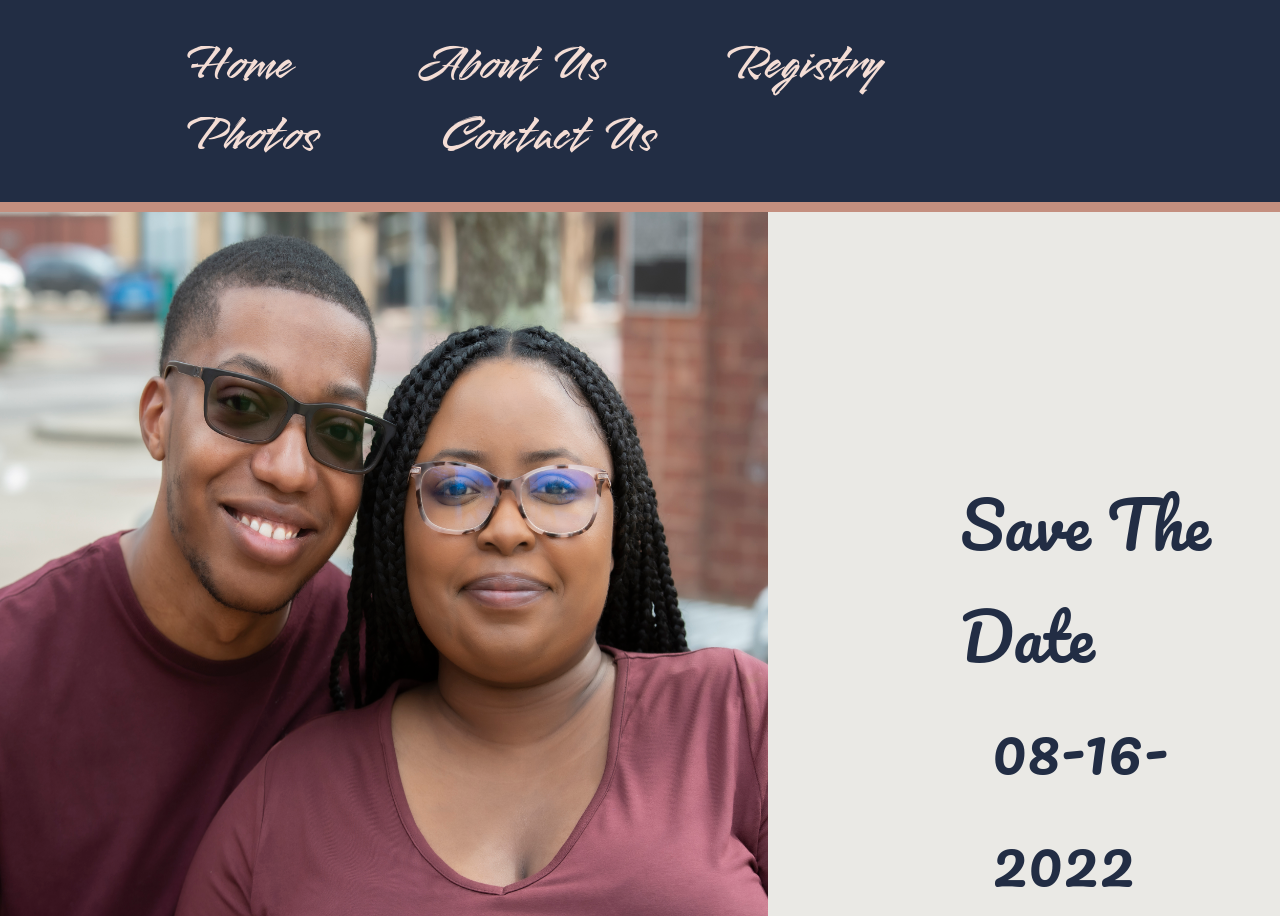
==== index.html @ 3fe5f8cc "Commit" ====
<!DOCTYPE html>
<html lang="en">
  <head>
    <meta charset="UTF-8" />
    <meta http-equiv="X-UA-Compatible" content="IE=edge" />
    <meta name="viewport" content="width=device-width, initial-scale=1.0" />
    <link rel="stylesheet" href="styles.css" />
    <link rel="preconnect" href="https://fonts.googleapis.com" />
    <link rel="preconnect" href="https://fonts.gstatic.com" crossorigin />
    <link
      href="https://fonts.googleapis.com/css2?family=Pacifico&family=Smooch&display=swap"
      rel="stylesheet"
    />
    <title>Home</title>
  </head>
  <body>
    <header>
      <nav class="nav">
        <ul class="nav__links">
          <li><a href="#">Home</a></li>
          <li><a href="about-us.html">About Us</a></li>
          <li>
            <a
              href="https://www.amazon.com/registries/custom/2T1LAB02UNEWW/guest-view"
              target="_blank"
              >Registry</a
            >
          </li>
          <li><a href="photos.html"> Photos</a></li>
          <li><a href="contactus.html"> Contact Us</a></li>
        </ul>
      </nav>
    </header>
    <div class="underline"></div>
    <main>
      <div class="home-container">
        <img
          class="home-picture"
          src="Images/home-page.jpg"
          alt="Hazel & Jacob"
        />
        <div>
          <h1>Save The Date</h1>
          <h2>08-16-2022</h2>
        </div>
      </div>
    </main>
  </body>
</html>
---- styles.css ----
* {
  box-sizing: border-box;
  margin: 0;
  padding: 0;
}
body {
  background-color: #eae9e5;
}
li,
a {
  font-family: Smooch, Arial, Helvetica, sans-serif;
  font-weight: 500;
  font-size: 50px;
  color: #f4ddd5;
  background-color: #222d44;
  text-decoration: none;
}
header {
  background-color: #222d44;
  display: flex;
  justify-content: space-between;
  justify-content: center;
  align-items: center;
  padding: 30px 10%;
}
.nav__links {
  list-style: none;
}
.nav__links li {
  display: inline-block;
  padding-inline: 60px;
}
.nav__links li a {
  transition: all 0.3s ease 0s;
}
.nav__links li a:hover {
  color: #c48f7f;
}
.underline {
  background-color: #c48f7f;
  width: 100%;
  height: 10px;
}

.home-container {
  display: flex;
}
.home-container h1 {
  margin-top: 50%;
  margin-left: 3em;
  color: #222d44;
  font-family: Pacifico;
  font-weight: 400;
  font-size: 4rem;
}
.home-container h2 {
  margin-top: 0;
  margin-left: 3.5em;
  color: #222d44;
  font-family: Pacifico;
  font-weight: 400;
  font-size: 4rem;
}
.home-picture {
  max-width: 60%;
}
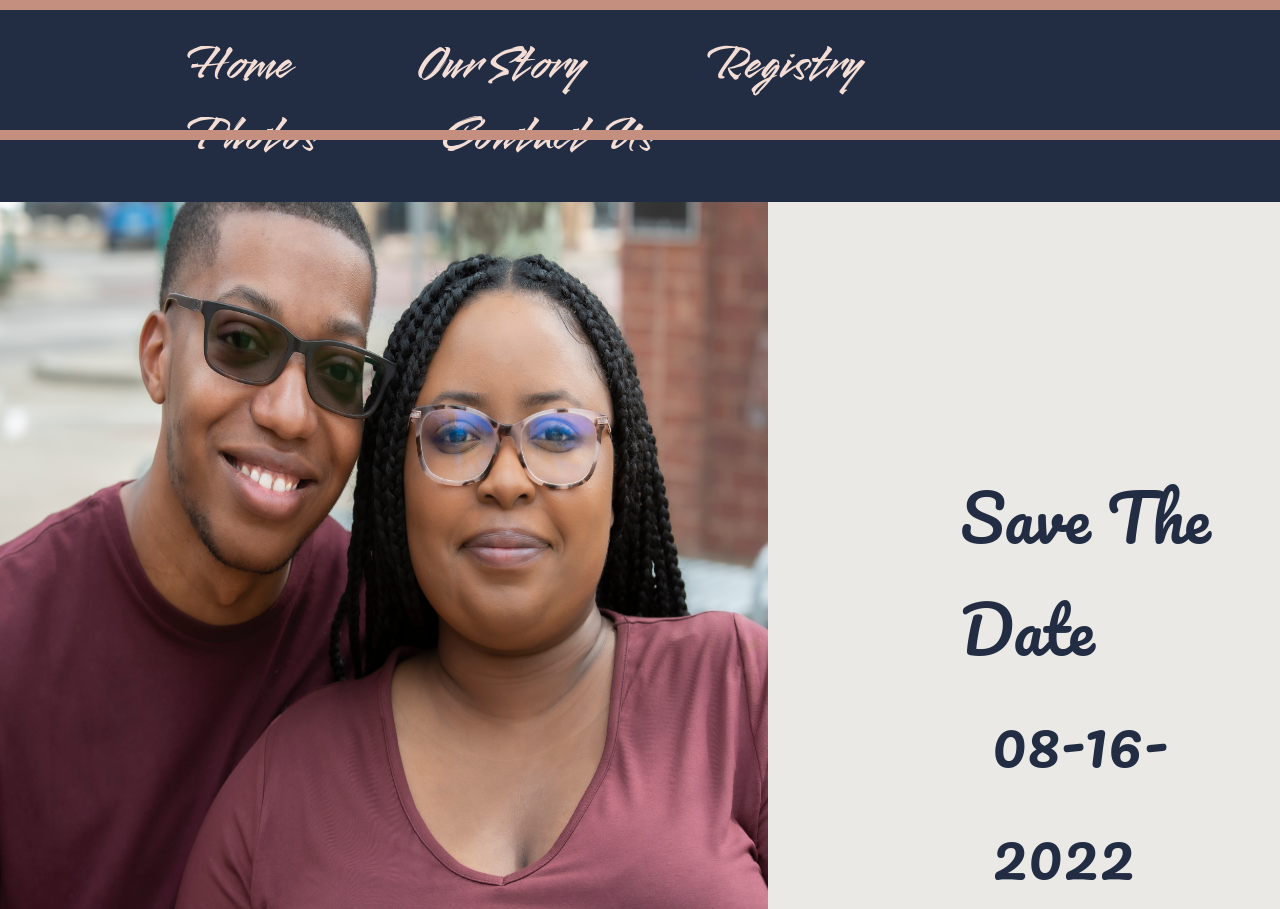
==== commit a634e67d: "Commit" ====
--- a/index.html
+++ b/index.html
@@ -18,7 +18,7 @@
       <nav class="nav">
         <ul class="nav__links">
           <li><a href="#">Home</a></li>
-          <li><a href="about-us.html">About Us</a></li>
+          <li><a href="about-us.html">Our Story</a></li>
           <li>
             <a
               href="https://www.amazon.com/registries/custom/2T1LAB02UNEWW/guest-view"
@@ -31,7 +31,8 @@
         </ul>
       </nav>
     </header>
-    <div class="underline"></div>
+    <div class="underline-top"></div>
+    <div class="underline-bottom"></div>
     <main>
       <div class="home-container">
         <img
--- a/styles.css
+++ b/styles.css
@@ -16,12 +16,14 @@
   text-decoration: none;
 }
 header {
+  position: fixed;
   background-color: #222d44;
   display: flex;
   justify-content: space-between;
   justify-content: center;
   align-items: center;
   padding: 30px 10%;
+  width: 100%;
 }
 .nav__links {
   list-style: none;
@@ -36,17 +38,25 @@
 .nav__links li a:hover {
   color: #c48f7f;
 }
-.underline {
+.underline-top {
   background-color: #c48f7f;
   width: 100%;
   height: 10px;
+  position: fixed;
+}
+.underline-bottom {
+  margin-top: 130px;
+  background-color: #c48f7f;
+  width: 100%;
+  height: 10px;
+  position: fixed;
 }
 
 .home-container {
   display: flex;
 }
 .home-container h1 {
-  margin-top: 50%;
+  margin-top: 90%;
   margin-left: 3em;
   color: #222d44;
   font-family: Pacifico;
@@ -62,5 +72,23 @@
   font-size: 4rem;
 }
 .home-picture {
+  margin-top: 10%;
   max-width: 60%;
 }
+.about-us-img {
+  max-width: 100%;
+}
+.about-us-container {
+  text-align: center;
+  font-size: 5rem;
+  color: #222d44;
+}
+.paragraph-container {
+  display: flex;
+  margin-top: 50px;
+  font-size: 3rem;
+  text-align: left;
+}
+.paragraph-container p {
+  margin-inline: 8%;
+}
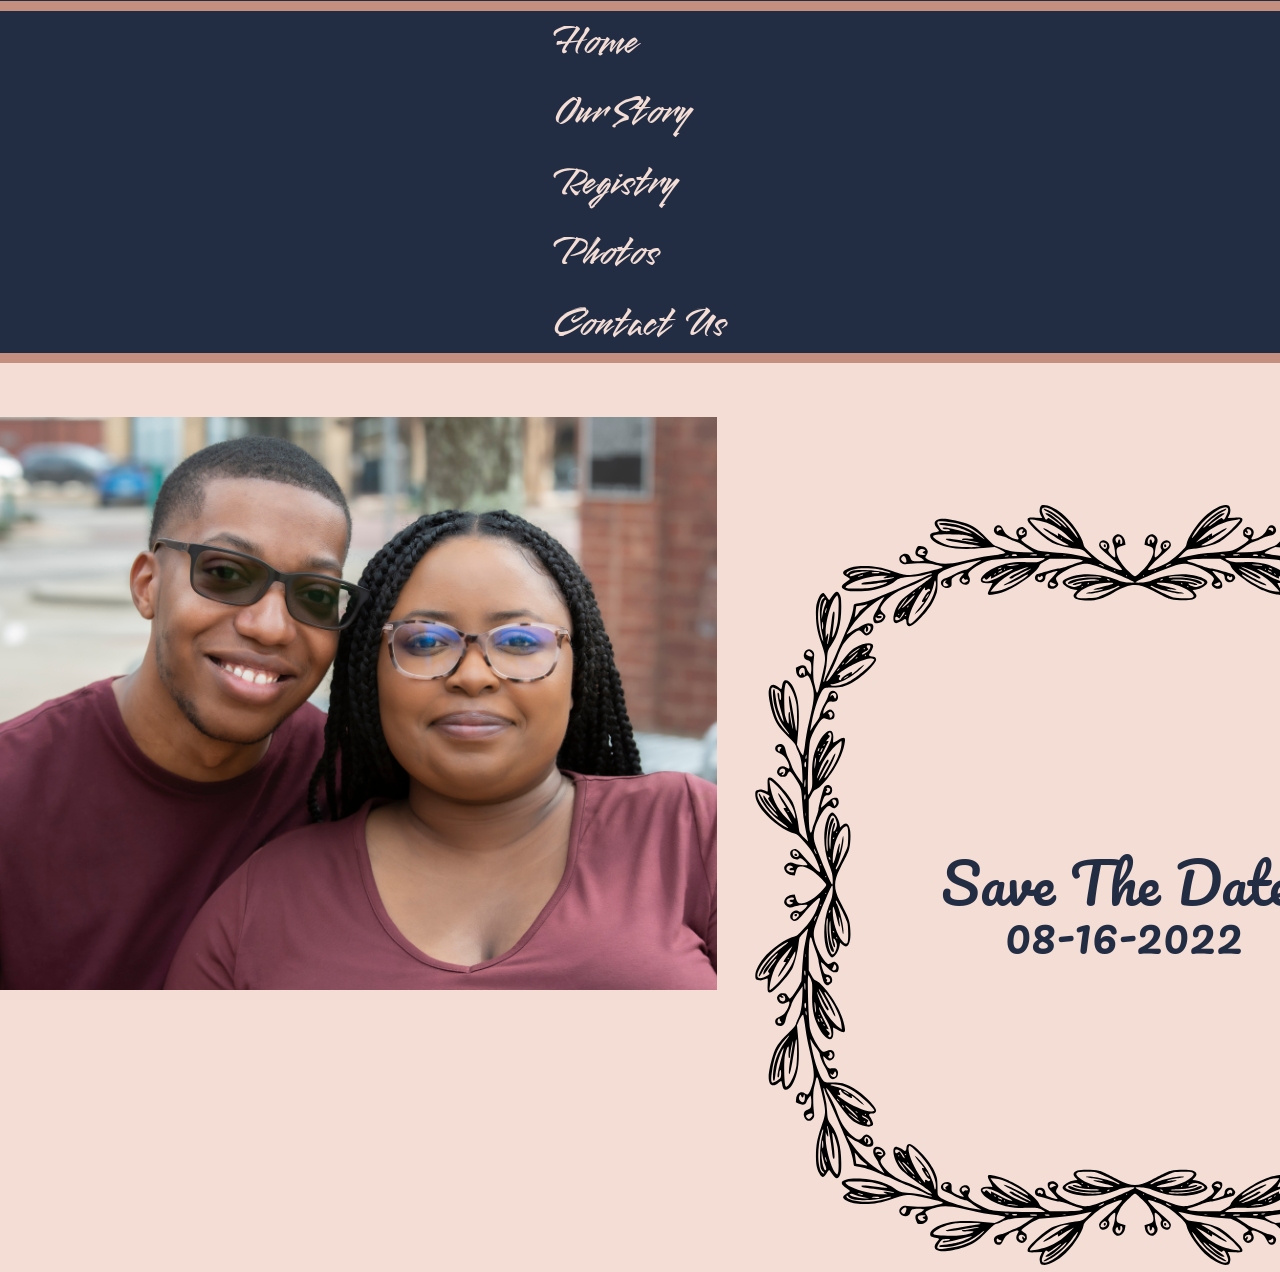
==== commit 3fa4dbf8: "Commit" ====
--- a/index.html
+++ b/index.html
@@ -4,7 +4,8 @@
     <meta charset="UTF-8" />
     <meta http-equiv="X-UA-Compatible" content="IE=edge" />
     <meta name="viewport" content="width=device-width, initial-scale=1.0" />
-    <link rel="stylesheet" href="styles.css" />
+    <link rel="stylesheet" href="styles/general.css" />
+    <link rel="stylesheet" href="styles/home.css" />
     <link rel="preconnect" href="https://fonts.googleapis.com" />
     <link rel="preconnect" href="https://fonts.gstatic.com" crossorigin />
     <link
@@ -41,6 +42,7 @@
           alt="Hazel & Jacob"
         />
         <div>
+          <img class="floral" src="Images/floral frame.svg" alt="floral" />
           <h1>Save The Date</h1>
           <h2>08-16-2022</h2>
         </div>
--- a/styles/general.css
+++ b/styles/general.css
@@ -0,0 +1,82 @@
+* {
+  box-sizing: border-box;
+  margin: 0;
+  padding: 0;
+}
+body {
+  background-color: #eae9e5;
+  color: #222d44;
+  font-family: Pacifico;
+}
+li,
+a {
+  margin-top: 5%;
+  font-family: Smooch, Arial, Helvetica, sans-serif;
+  font-weight: 500;
+  font-size: 2.5rem;
+  color: #f4ddd5;
+  background-color: #222d44;
+  text-decoration: none;
+}
+header {
+  display: flex;
+  justify-content: center;
+  align-items: center;
+  background-color: #222d44;
+  width: 100%;
+}
+.nav__links {
+  list-style: none;
+}
+.nav__links li {
+  display: block;
+  padding-inline: 60px;
+}
+.nav__links li a {
+  transition: all 0.3s ease 0s;
+}
+.nav__links li a:hover {
+  color: #c48f7f;
+}
+.underline-top {
+  margin-top: -22em;
+  background-color: #c48f7f;
+  width: 100%;
+  height: 10px;
+  position: fixed;
+}
+.underline-bottom {
+  background-color: #c48f7f;
+  width: 100%;
+  height: 10px;
+  position: fixed;
+}
+@media (min-width: 1440px) {
+  header {
+    position: fixed;
+    background-color: #222d44;
+    display: flex;
+    justify-content: space-between;
+    justify-content: center;
+    padding-bottom: 30px;
+    align-items: center;
+    width: 100%;
+  }
+  .nav__links li {
+    display: inline-block;
+    padding-inline: 60px;
+  }
+  .underline-top {
+    background-color: #c48f7f;
+    width: 100%;
+    height: 10px;
+    position: fixed;
+  }
+  .underline-bottom {
+    margin-top: 145px;
+    background-color: #c48f7f;
+    width: 100%;
+    height: 10px;
+    position: fixed;
+  }
+}
--- a/styles/home.css
+++ b/styles/home.css
@@ -0,0 +1,35 @@
+body {
+  background-color: #f4ddd5;
+}
+
+.floral {
+  margin-top: 20%;
+  margin-left: 5%;
+  width: 47.5rem;
+  filter: brightness(100) sepia(1) hue-rotate(180deg) saturate(5);
+}
+.home-container {
+  display: flex;
+}
+.home-container h1 {
+  margin-top: -55%;
+  margin-left: 4em;
+  font-family: Pacifico;
+  font-weight: 400;
+  font-size: 3.5rem;
+}
+.home-container h2 {
+  margin-top: 0;
+  margin-left: 6em;
+  font-family: Pacifico;
+  font-weight: 400;
+  font-size: 3rem;
+}
+.home-container h1,
+h2 {
+  line-height: 1;
+}
+.home-picture {
+  margin-top: 5%;
+  max-width: 56%;
+}
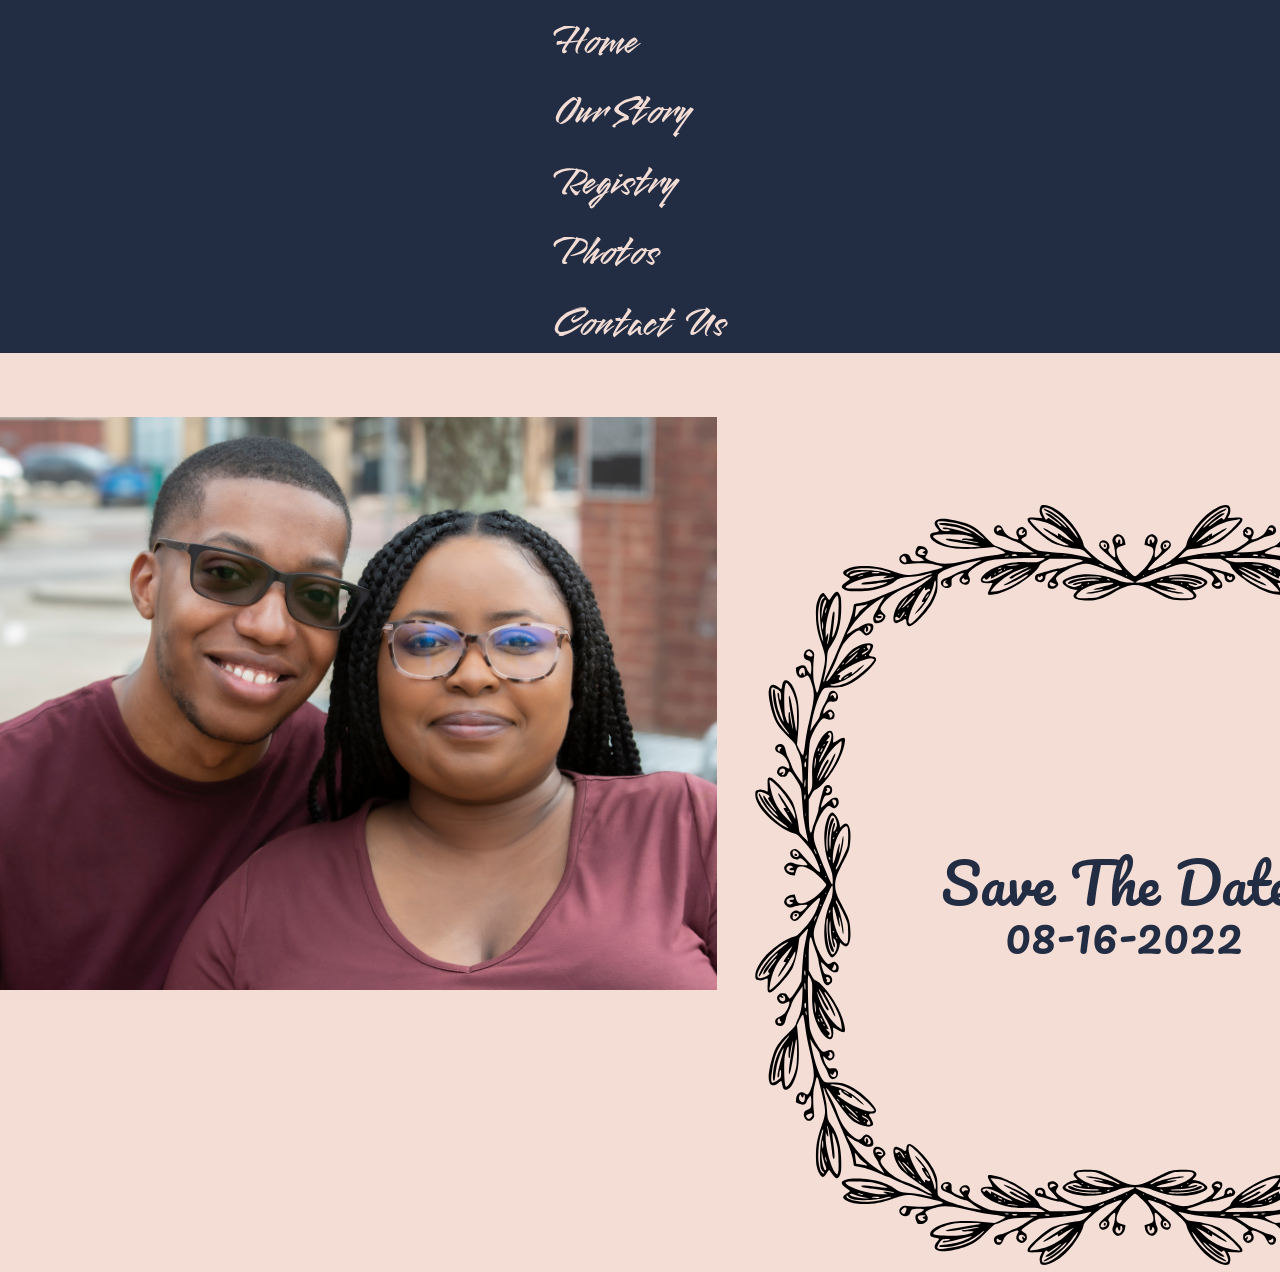
==== commit 83c19823: "Commit" ====
--- a/index.html
+++ b/index.html
@@ -32,8 +32,7 @@
         </ul>
       </nav>
     </header>
-    <div class="underline-top"></div>
-    <div class="underline-bottom"></div>
+
     <main>
       <div class="home-container">
         <img
--- a/styles/general.css
+++ b/styles/general.css
@@ -53,7 +53,7 @@
 }
 @media (min-width: 1440px) {
   header {
-    position: fixed;
+    position: sticky;
     background-color: #222d44;
     display: flex;
     justify-content: space-between;
@@ -69,7 +69,7 @@
   .underline-top {
     background-color: #c48f7f;
     width: 100%;
-    height: 10px;
+    height: 10%;
     position: fixed;
   }
   .underline-bottom {
@@ -77,6 +77,5 @@
     background-color: #c48f7f;
     width: 100%;
     height: 10px;
-    position: fixed;
   }
 }
--- a/styles/home.css
+++ b/styles/home.css
@@ -6,7 +6,6 @@
   margin-top: 20%;
   margin-left: 5%;
   width: 47.5rem;
-  filter: brightness(100) sepia(1) hue-rotate(180deg) saturate(5);
 }
 .home-container {
   display: flex;
@@ -33,3 +32,25 @@
   margin-top: 5%;
   max-width: 56%;
 }
+@media (max-width: 1000px) {
+  .home-picture {
+    margin-top: 5%;
+    max-width: 100%;
+  }
+  .home-container {
+    display: flex;
+    flex-direction: column;
+  }
+  .floral {
+    width: 28em;
+  }
+  .home-container h1 {
+    margin-top: -55%;
+    margin-left: 2em;
+    font-size: 3rem;
+  }
+  .home-container h2 {
+    margin-left: 3em;
+    font-size: 3rem;
+  }
+}
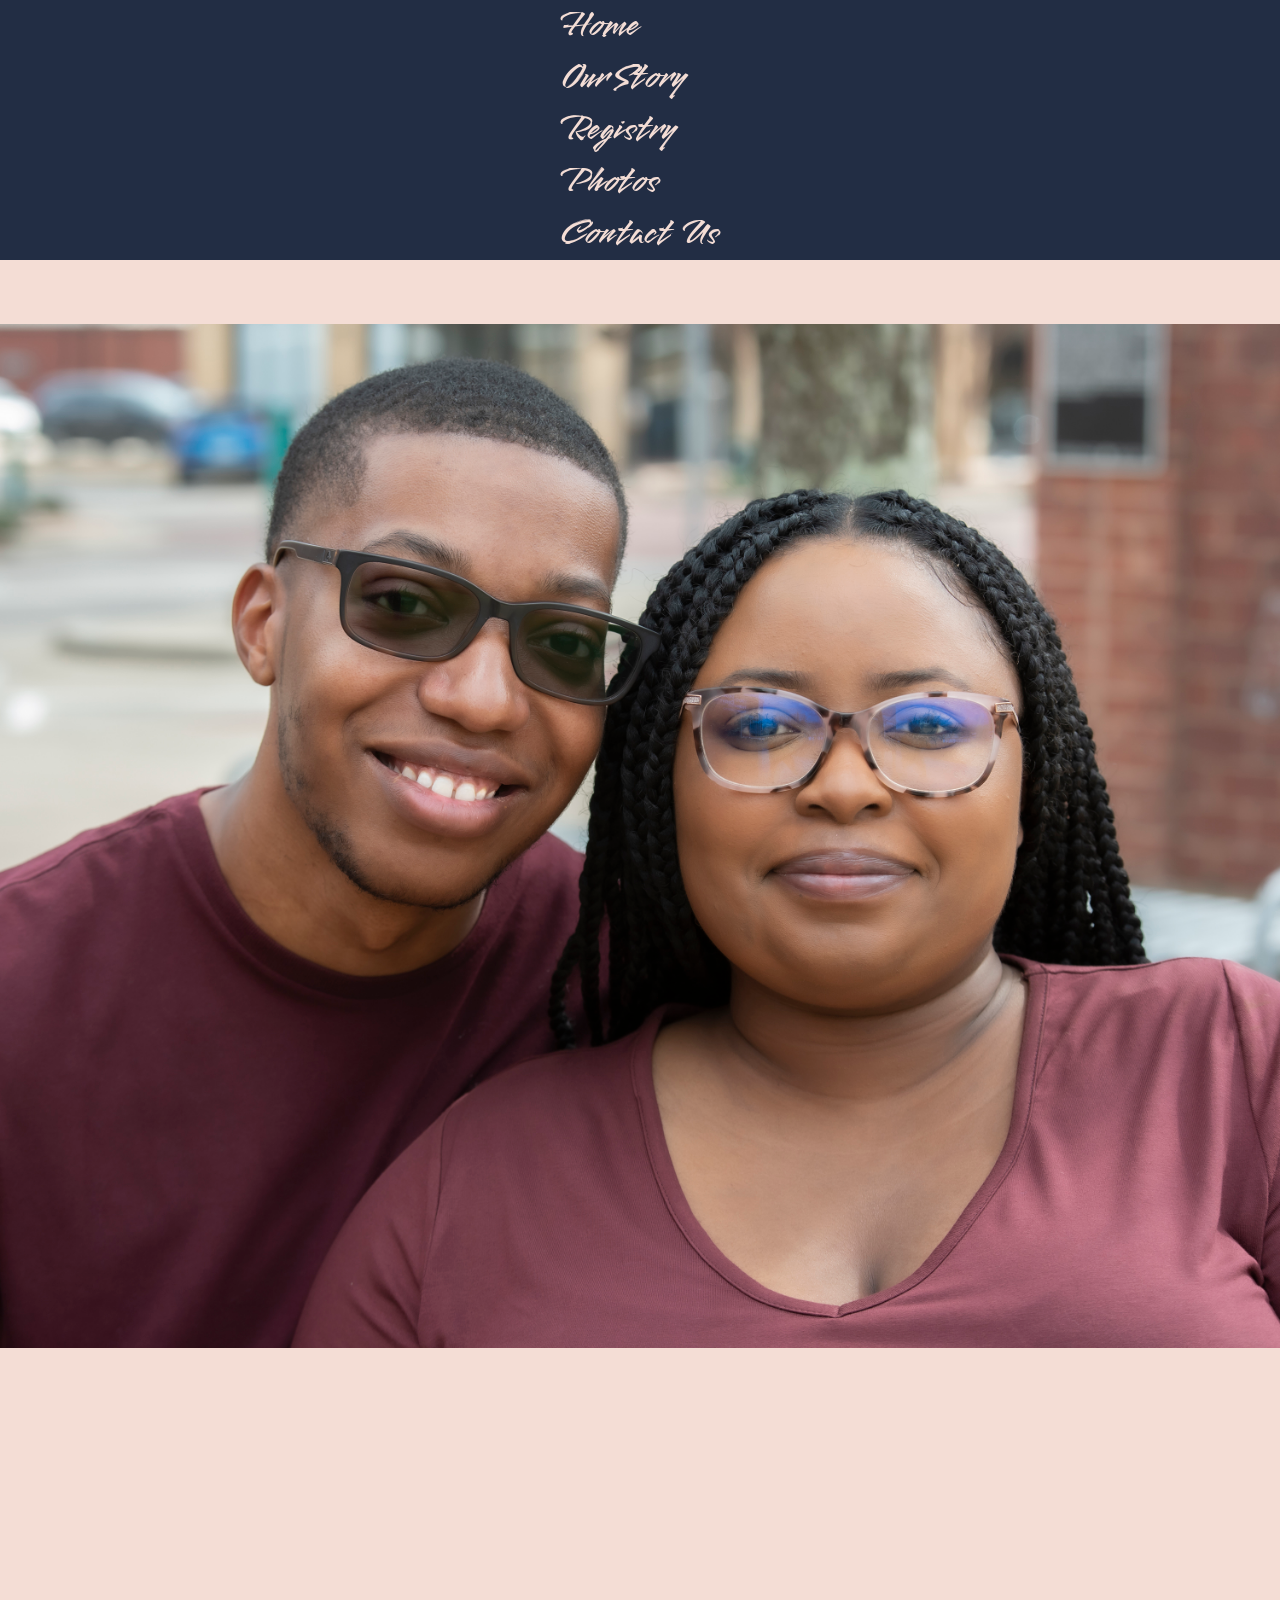
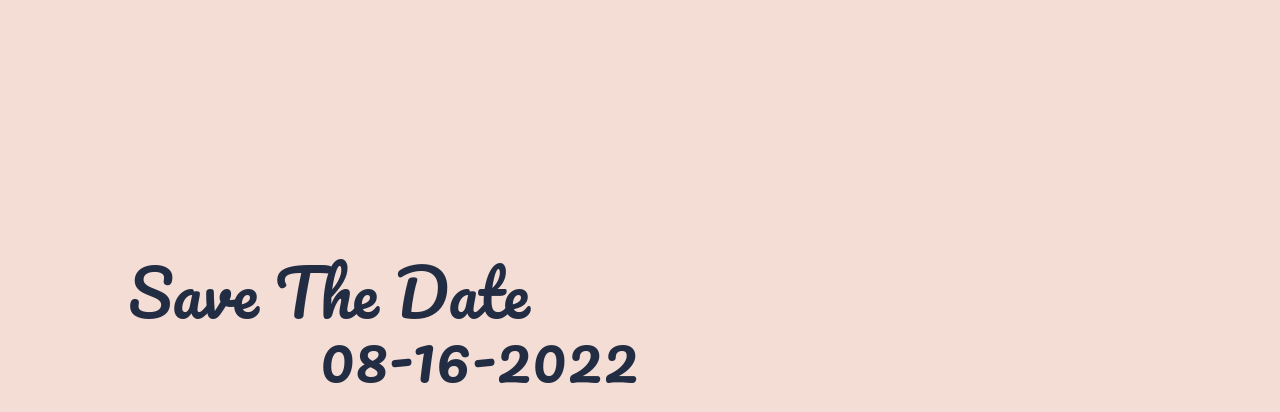
==== commit 6ecd38b8: "commit" ====
--- a/index.html
+++ b/index.html
@@ -8,6 +8,12 @@
     <link rel="stylesheet" href="styles/home.css" />
     <link rel="preconnect" href="https://fonts.googleapis.com" />
     <link rel="preconnect" href="https://fonts.gstatic.com" crossorigin />
+    <link rel="preconnect" href="https://fonts.googleapis.com" />
+    <link rel="preconnect" href="https://fonts.gstatic.com" crossorigin />
+    <link
+      href="https://fonts.googleapis.com/css2?family=Tiro+Devanagari+Sanskrit:ital@0;1&display=swap"
+      rel="stylesheet"
+    />
     <link
       href="https://fonts.googleapis.com/css2?family=Pacifico&family=Smooch&display=swap"
       rel="stylesheet"
@@ -41,7 +47,6 @@
           alt="Hazel & Jacob"
         />
         <div>
-          <img class="floral" src="Images/floral frame.svg" alt="floral" />
           <h1>Save The Date</h1>
           <h2>08-16-2022</h2>
         </div>
--- a/styles/general.css
+++ b/styles/general.css
@@ -6,14 +6,13 @@
 body {
   background-color: #eae9e5;
   color: #222d44;
-  font-family: Pacifico;
+  font-family: Tiro Devanagari Sanskrit;
 }
 li,
 a {
-  margin-top: 5%;
   font-family: Smooch, Arial, Helvetica, sans-serif;
   font-weight: 500;
-  font-size: 2.5rem;
+  font-size: 2.3rem;
   color: #f4ddd5;
   background-color: #222d44;
   text-decoration: none;
@@ -51,6 +50,11 @@
   height: 10px;
   position: fixed;
 }
+.contact-container {
+  margin-block-start: 20%;
+  font-size: 2rem;
+  text-align: center;
+}
 @media (min-width: 1440px) {
   header {
     position: sticky;
@@ -67,15 +71,14 @@
     padding-inline: 60px;
   }
   .underline-top {
-    background-color: #c48f7f;
-    width: 100%;
-    height: 10%;
-    position: fixed;
+  display: none;
   }
   .underline-bottom {
-    margin-top: 145px;
-    background-color: #c48f7f;
-    width: 100%;
-    height: 10px;
+  display: none;
   }
 }
+@media (max-width:400px){
+  .contact-container{
+    font-size: 1rem;
+  }
+}
--- a/styles/home.css
+++ b/styles/home.css
@@ -11,18 +11,18 @@
   display: flex;
 }
 .home-container h1 {
-  margin-top: -55%;
-  margin-left: 4em;
+  margin-top: 70%;
+  margin-left: 0.5em;
   font-family: Pacifico;
   font-weight: 400;
-  font-size: 3.5rem;
+  font-size: 7.5rem;
 }
 .home-container h2 {
   margin-top: 0;
-  margin-left: 6em;
+  margin-left: 1em;
   font-family: Pacifico;
   font-weight: 400;
-  font-size: 3rem;
+  font-size: 7rem;
 }
 .home-container h1,
 h2 {
@@ -32,7 +32,7 @@
   margin-top: 5%;
   max-width: 56%;
 }
-@media (max-width: 1000px) {
+@media (max-width: 1440px) {
   .home-picture {
     margin-top: 5%;
     max-width: 100%;
@@ -41,16 +41,24 @@
     display: flex;
     flex-direction: column;
   }
-  .floral {
-    width: 28em;
-  }
+
   .home-container h1 {
-    margin-top: -55%;
+    margin-top: 40%;
     margin-left: 2em;
-    font-size: 3rem;
+    font-size: 4rem;
   }
   .home-container h2 {
-    margin-left: 3em;
+    margin-left: 25%;
+    font-size: 4rem;
+  }
+}
+@media (max-width: 400px) {
+  .home-container h1 {
+    margin-top: 30%;
+    font-size: 2.5rem;
+  }
+  .home-container h2 {
+    margin-left: 22%;
     font-size: 3rem;
   }
 }
